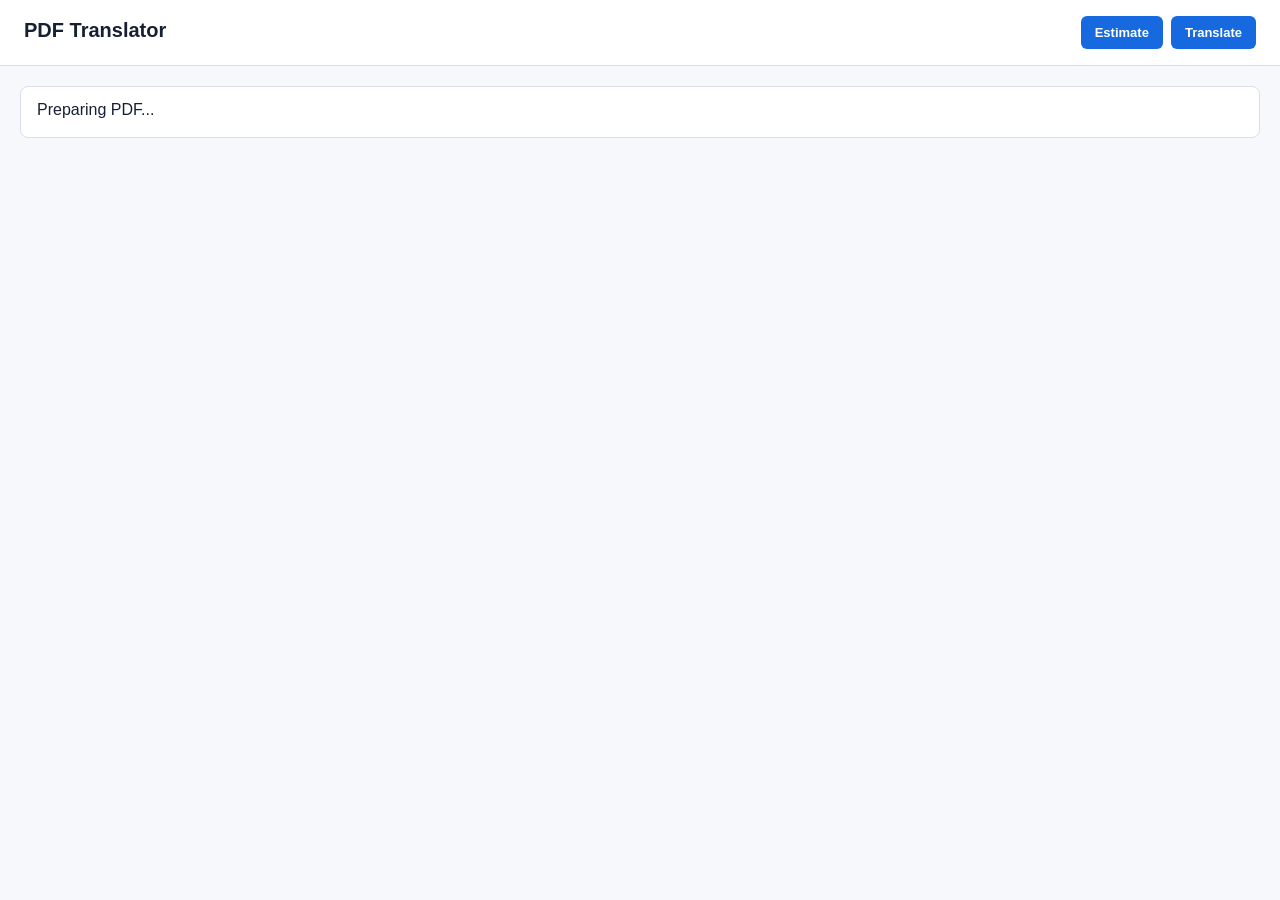
==== pdf-viewer.html @ b5322e3b "feat: add pdf translation mvp" ====
<!DOCTYPE html>
<html lang="zh-CN">
<head>
  <meta charset="UTF-8">
  <title>PDF Translator</title>
  <link rel="stylesheet" href="pdf-viewer.css">
</head>
<body>
  <header class="topbar">
    <div class="title-group">
      <h1>PDF Translator</h1>
      <div id="sourceLabel" class="source-label"></div>
    </div>
    <div class="actions">
      <button id="estimateBtn" type="button">Estimate</button>
      <button id="translateBtn" type="button">Translate</button>
    </div>
  </header>

  <main>
    <section id="statusPanel" class="status-panel">
      <div id="statusText">Preparing PDF...</div>
      <div id="progressText" class="muted"></div>
    </section>

    <section id="estimatePanel" class="estimate-panel" hidden></section>
    <section id="emptyPanel" class="empty-panel" hidden></section>
    <section id="pages" class="pages"></section>
  </main>

  <script src="pdf-text-utils.js"></script>
  <script type="module" src="pdf-viewer.js"></script>
</body>
</html>
---- pdf-viewer.css ----
:root {
  color-scheme: light;
  font-family: -apple-system, BlinkMacSystemFont, "Segoe UI", sans-serif;
  background: #f7f8fb;
  color: #172033;
}

* {
  box-sizing: border-box;
}

body {
  margin: 0;
  min-width: 760px;
}

.topbar {
  position: sticky;
  top: 0;
  z-index: 5;
  display: flex;
  align-items: center;
  justify-content: space-between;
  gap: 24px;
  padding: 16px 24px;
  background: #ffffff;
  border-bottom: 1px solid #d9deea;
}

.title-group {
  min-width: 0;
}

h1 {
  margin: 0;
  font-size: 20px;
  line-height: 1.25;
}

.source-label {
  margin-top: 4px;
  max-width: 72vw;
  overflow: hidden;
  color: #5f6b7d;
  font-size: 12px;
  line-height: 1.4;
  text-overflow: ellipsis;
  white-space: nowrap;
}

.actions {
  display: flex;
  gap: 8px;
  flex: 0 0 auto;
}

button {
  border: 0;
  border-radius: 6px;
  padding: 9px 14px;
  background: #1769e0;
  color: #ffffff;
  cursor: pointer;
  font-size: 13px;
  font-weight: 650;
}

button:disabled {
  cursor: not-allowed;
  opacity: 0.55;
}

button.secondary {
  background: #eef2f7;
  color: #253247;
}

main {
  width: min(1280px, calc(100vw - 40px));
  margin: 20px auto 40px;
}

.status-panel,
.estimate-panel,
.empty-panel {
  margin-bottom: 16px;
  border: 1px solid #d9deea;
  border-radius: 8px;
  padding: 14px 16px;
  background: #ffffff;
}

.status-panel.error,
.empty-panel {
  border-color: #f1b7b7;
  background: #fff5f5;
  color: #8f1d1d;
}

.muted {
  margin-top: 4px;
  color: #657386;
  font-size: 12px;
}

.estimate-grid {
  display: grid;
  grid-template-columns: repeat(auto-fit, minmax(190px, 1fr));
  gap: 8px 18px;
  font-size: 13px;
}

.estimate-item strong {
  display: block;
  color: #5f6b7d;
  font-size: 11px;
  font-weight: 650;
  text-transform: uppercase;
}

.estimate-warning {
  margin-top: 10px;
  color: #9a5b00;
  font-size: 13px;
}

.pages {
  display: flex;
  flex-direction: column;
  gap: 18px;
}

.page {
  border: 1px solid #d9deea;
  border-radius: 8px;
  background: #ffffff;
  overflow: hidden;
}

.page-header {
  display: flex;
  justify-content: space-between;
  gap: 12px;
  padding: 12px 16px;
  border-bottom: 1px solid #e7ebf3;
  background: #fbfcff;
  color: #253247;
  font-size: 13px;
  font-weight: 650;
}

.page-status {
  color: #657386;
  font-weight: 500;
}

.block-grid {
  display: grid;
  grid-template-columns: minmax(0, 1fr) minmax(0, 1fr);
}

.block {
  display: contents;
}

.source-block,
.translated-block {
  min-height: 44px;
  padding: 12px 16px;
  border-bottom: 1px solid #eef1f6;
  line-height: 1.55;
  white-space: pre-wrap;
}

.source-block {
  border-right: 1px solid #eef1f6;
  color: #243044;
}

.translated-block {
  color: #193b2f;
  background: #fbfffd;
}

.translated-block.pending {
  color: #798497;
}

.page-empty {
  padding: 16px;
  color: #657386;
  font-size: 13px;
}

@media (max-width: 820px) {
  body {
    min-width: 0;
  }

  .topbar {
    align-items: stretch;
    flex-direction: column;
  }

  main {
    width: calc(100vw - 24px);
  }

  .block-grid {
    grid-template-columns: 1fr;
  }

  .source-block {
    border-right: 0;
  }
}
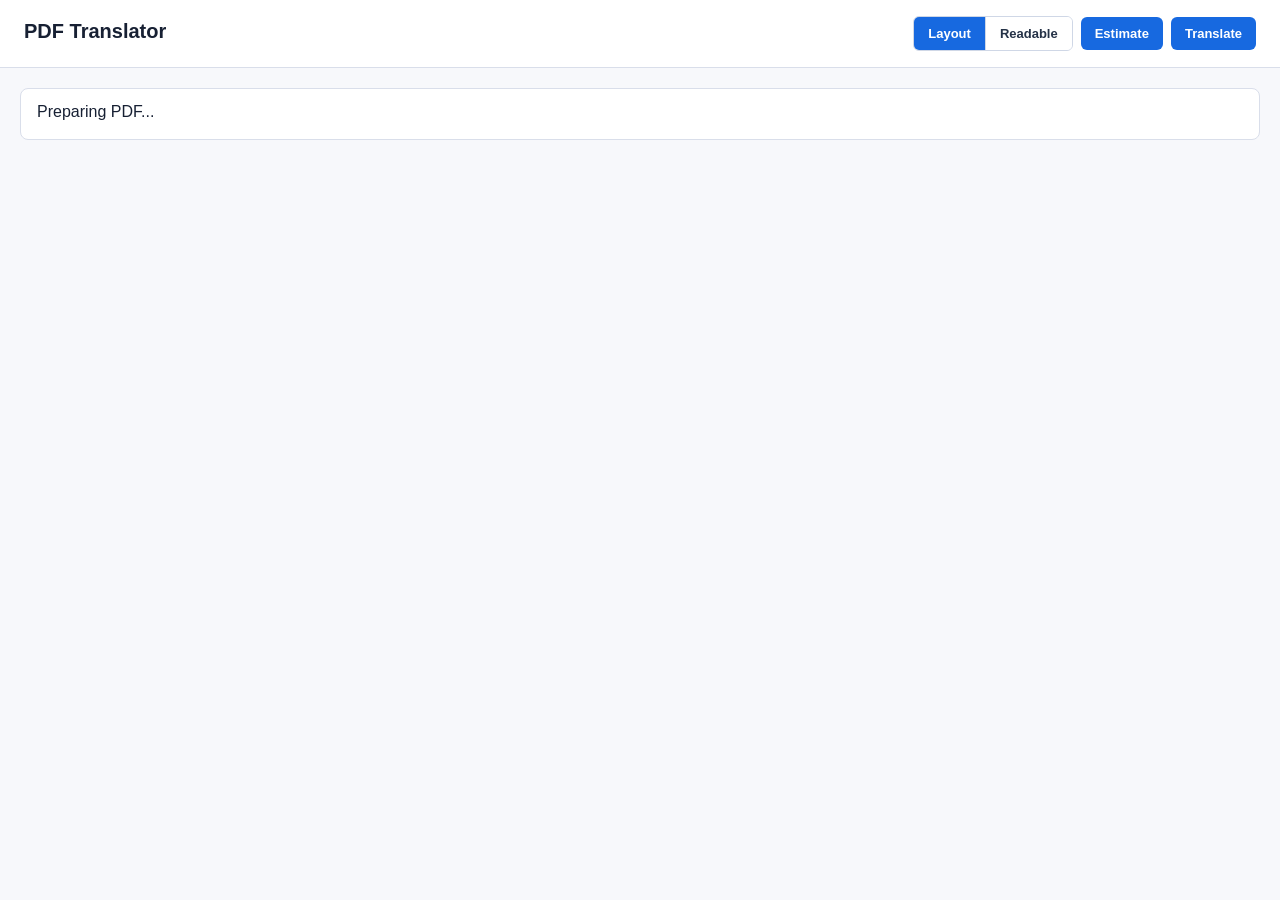
==== commit 22c107eb: "feat: preserve pdf layout with mask overlay" ====
--- a/pdf-viewer.html
+++ b/pdf-viewer.html
@@ -12,6 +12,10 @@
       <div id="sourceLabel" class="source-label"></div>
     </div>
     <div class="actions">
+      <div class="mode-toggle" role="group" aria-label="PDF display mode">
+        <button id="layoutModeBtn" type="button" class="mode-button active">Layout</button>
+        <button id="readableModeBtn" type="button" class="mode-button">Readable</button>
+      </div>
       <button id="estimateBtn" type="button">Estimate</button>
       <button id="translateBtn" type="button">Translate</button>
     </div>
--- a/pdf-viewer.css
+++ b/pdf-viewer.css
@@ -50,6 +50,7 @@
 
 .actions {
   display: flex;
+  align-items: center;
   gap: 8px;
   flex: 0 0 auto;
 }
@@ -65,6 +66,30 @@
   font-weight: 650;
 }
 
+.mode-toggle {
+  display: inline-flex;
+  overflow: hidden;
+  border: 1px solid #cfd7e6;
+  border-radius: 6px;
+  background: #ffffff;
+}
+
+.mode-button {
+  border-radius: 0;
+  border-right: 1px solid #cfd7e6;
+  background: #ffffff;
+  color: #253247;
+}
+
+.mode-button:last-child {
+  border-right: 0;
+}
+
+.mode-button.active {
+  background: #1769e0;
+  color: #ffffff;
+}
+
 button:disabled {
   cursor: not-allowed;
   opacity: 0.55;
@@ -128,6 +153,10 @@
   display: flex;
   flex-direction: column;
   gap: 18px;
+}
+
+.layout-mode {
+  gap: 28px;
 }
 
 .page {
@@ -192,6 +221,101 @@
   font-size: 13px;
 }
 
+.layout-page-pair {
+  border: 1px solid #d9deea;
+  border-radius: 8px;
+  background: #ffffff;
+  overflow: hidden;
+}
+
+.layout-pair-header {
+  border-bottom: 1px solid #d9deea;
+}
+
+.layout-pair-body {
+  display: grid;
+  grid-template-columns: minmax(0, 1fr) minmax(0, 1fr);
+  gap: 18px;
+  overflow-x: auto;
+  padding: 16px;
+  background: #f4f6fa;
+}
+
+.pdf-page-shell {
+  min-width: 0;
+}
+
+.layout-column-title {
+  margin-bottom: 8px;
+  color: #5f6b7d;
+  font-size: 12px;
+  font-weight: 700;
+  text-transform: uppercase;
+}
+
+.pdf-canvas-page,
+.translated-layout-page {
+  position: relative;
+  overflow: hidden;
+  border: 1px solid #cfd7e6;
+  background: #ffffff;
+  box-shadow: 0 4px 14px rgba(35, 48, 70, 0.08);
+}
+
+.pdf-canvas-page img {
+  display: block;
+  width: 100%;
+  height: 100%;
+}
+
+.translated-layout-page {
+  color: #173a31;
+}
+
+.pdf-page-background {
+  position: absolute;
+  inset: 0;
+  display: block;
+  width: 100%;
+  height: 100%;
+  user-select: none;
+}
+
+.pdf-canvas-page .pdf-page-background {
+  position: static;
+}
+
+.layout-text-mask {
+  position: absolute;
+  z-index: 1;
+  border-radius: 1px;
+  background: rgba(255, 255, 255, 0.96);
+}
+
+.layout-text-mask.tableCell {
+  background: rgba(255, 255, 255, 0.92);
+}
+
+.layout-translation-block {
+  position: absolute;
+  z-index: 2;
+  overflow: hidden;
+  padding: 0 1px;
+  line-height: 1.14;
+  white-space: normal;
+  overflow-wrap: anywhere;
+  color: #173a31;
+}
+
+.layout-translation-block.tableCell {
+  outline: 1px solid rgba(23, 105, 224, 0.12);
+  background: rgba(255, 255, 255, 0.34);
+}
+
+.layout-translation-block.translated {
+  color: #0f3f32;
+}
+
 @media (max-width: 820px) {
   body {
     min-width: 0;
@@ -202,10 +326,19 @@
     flex-direction: column;
   }
 
+  .actions {
+    align-items: stretch;
+    flex-wrap: wrap;
+  }
+
   main {
     width: calc(100vw - 24px);
   }
 
+  .layout-pair-body {
+    grid-template-columns: 1fr;
+  }
+
   .block-grid {
     grid-template-columns: 1fr;
   }
